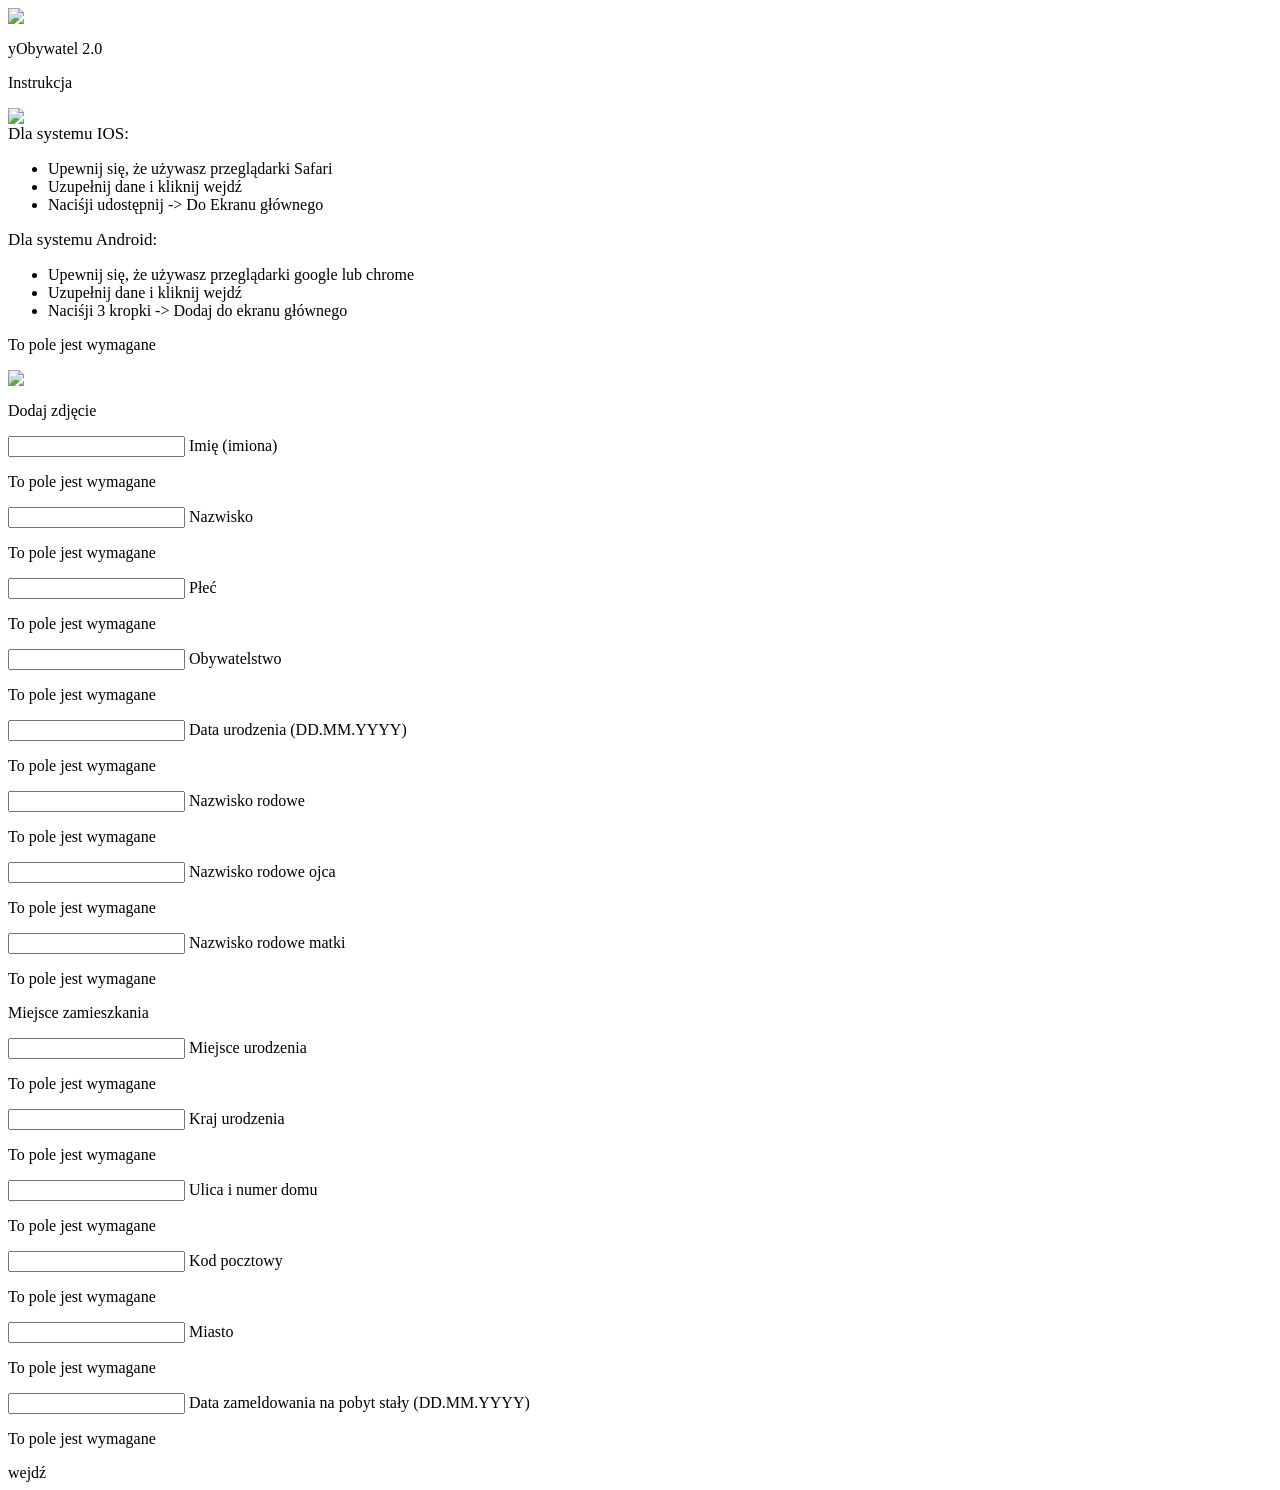
==== index.html @ ddfda7d1 "Add files via upload" ====
<head>
    <link rel="stylesheet" href="assets/index.css">
    <link rel="icon" type="image/x-icon"
        href="https://play-lh.googleusercontent.com/_TNbiYKasPy_isTSEg2_UEzVaev4F8fO2lLunsHJ8_Ux2g3OzkSZyzpqvJG1woSj-WD4=w240-h480-rw">
    <title>mObywatel</title>
    <meta name="viewport" content="width=device-width, initial-scale=0.8, user-scalable=no">
</head>

<body>
    <img src="https://play-lh.googleusercontent.com/_TNbiYKasPy_isTSEg2_UEzVaev4F8fO2lLunsHJ8_Ux2g3OzkSZyzpqvJG1woSj-WD4"
        class="logo">
    <p class="logo_text">yObywatel 2.0</p>

    <div class="guide_holder">
        <div class="top_holder">
            <p class="guide_title">Instrukcja</p>
            <img class="arrow" src="https://i.imgur.com/aUZmu0W.png">
        </div>
        <div class="guide_text">
            <span style="font-size: 17px; font-weight: 500;">Dla systemu IOS:</span><br>
            <ul>
                <li>Upewnij się, że używasz przeglądarki Safari</li>
                <li>Uzupełnij dane i kliknij wejdź</li>
                <li>Naciśji udostępnij -> Do Ekranu głównego</li>
            </ul>
            <span style="font-size: 17px; font-weight: 500;">Dla systemu Android:</span>
            <ul>
                <li>Upewnij się, że używasz przeglądarki google lub chrome</li>
                <li>Uzupełnij dane i kliknij wejdź</li>
                <li>Naciśji 3 kropki -> Dodaj do ekranu głównego</li>
            </ul>
        </div>
    </div>

    <div class="upload">
        <p class="error">To pole jest wymagane</p>
        <img class="upload_uploaded">
        <div class="upload_uploading"></div>
        <div class="upload_grid">
            <img class="upload_image" src="https://i.imgur.com/vwIQErh.png">
            <p class="upload_text">Dodaj zdjęcie</p>
        </div>
    </div>

    <div class="input_holder">
        <input type="text" id="name" class="input" placeholder="">
        <span class="placeholder">Imię (imiona)</span>
        <p class="error">To pole jest wymagane</p>
    </div>

    <div class="input_holder">
        <input type="text" id="surname" class="input" placeholder="">
        <span class="placeholder">Nazwisko</span>
        <p class="error">To pole jest wymagane</p>
    </div>

    <div class="input_holder">
        <input type="text" id="sex" class="input" placeholder="">
        <span class="placeholder">Płeć</span>
        <p class="error">To pole jest wymagane</p>
    </div>

    <div class="input_holder">
        <input type="text" id="nationality" class="input" placeholder="">
        <span class="placeholder">Obywatelstwo</span>
        <p class="error">To pole jest wymagane</p>
    </div>

    <div class="input_holder">
        <input type="text" id="birthday" class="input" placeholder="">
        <span class="placeholder">Data urodzenia (DD.MM.YYYY)</span>
        <p class="error">To pole jest wymagane</p>
    </div>

    <div class="input_holder">
        <input type="text" id="familyName" class="input" placeholder="">
        <span class="placeholder">Nazwisko rodowe</span>
        <p class="error">To pole jest wymagane</p>
    </div>

    <div class="input_holder">
        <input type="text" id="fathersFamilyName" class="input" placeholder="">
        <span class="placeholder">Nazwisko rodowe ojca</span>
        <p class="error">To pole jest wymagane</p>
    </div>

    <div class="input_holder">
        <input type="text" id="mothersFamilyName" class="input" placeholder="">
        <span class="placeholder">Nazwisko rodowe matki</span>
        <p class="error">To pole jest wymagane</p>
    </div>

    <p class="subtext">Miejsce zamieszkania</p>

    <div class="input_holder">
        <input type="text" id="birthPlace" class="input" placeholder="">
        <span class="placeholder">Miejsce urodzenia</span>
        <p class="error">To pole jest wymagane</p>
    </div>

    <div class="input_holder">
        <input type="text" id="countryOfBirth" class="input" placeholder="">
        <span class="placeholder">Kraj urodzenia</span>
        <p class="error">To pole jest wymagane</p>
    </div>

    <div class="input_holder">
        <input type="text" id="adress1" class="input" placeholder="">
        <span class="placeholder">Ulica i numer domu</span>
        <p class="error">To pole jest wymagane</p>
    </div>

    <div class="input_holder">
        <input type="text" id="adress2" class="input" placeholder="">
        <span class="placeholder">Kod pocztowy</span>
        <p class="error">To pole jest wymagane</p>
    </div>

    <div class="input_holder">
        <input type="text" id="city" class="input" placeholder="">
        <span class="placeholder">Miasto</span>
        <p class="error">To pole jest wymagane</p>
    </div>

    <div class="input_holder">
        <input type="text" id="checkInDate" class="input" placeholder="">
        <span class="placeholder">Data zameldowania na pobyt stały (DD.MM.YYYY)</span>
        <p class="error">To pole jest wymagane</p>
    </div>

    <a class="go">wejdź</a>

    <script src="assets/index.js"></script>
</body>
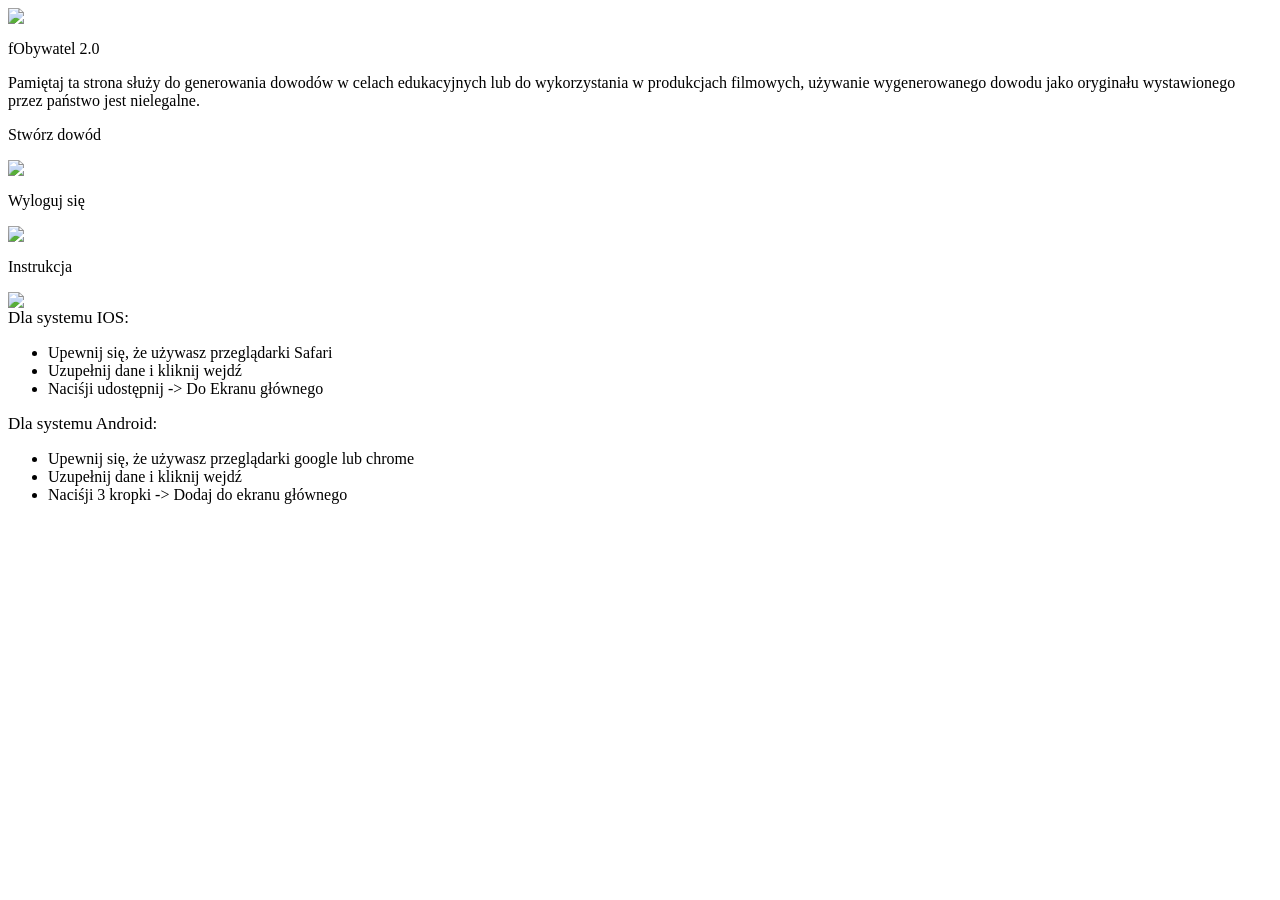
==== commit df4910ff: "Update index.html" ====
--- a/index.html
+++ b/index.html
@@ -1,19 +1,41 @@
 <head>
-    <link rel="stylesheet" href="assets/index.css">
-    <link rel="icon" type="image/x-icon"
-        href="https://play-lh.googleusercontent.com/_TNbiYKasPy_isTSEg2_UEzVaev4F8fO2lLunsHJ8_Ux2g3OzkSZyzpqvJG1woSj-WD4=w240-h480-rw">
-    <title>mObywatel</title>
+    <meta charset="UTF-8">
+    <link rel="stylesheet" href="assets/dashboard.css?v=1.1">
+    <link rel="icon" type="image/x-icon" href="https://play-lh.googleusercontent.com/_TNbiYKasPy_isTSEg2_UEzVaev4F8fO2lLunsHJ8_Ux2g3OzkSZyzpqvJG1woSj-WD4=w240-h480-rw">
+    <title>fObywatel 2.0</title>
     <meta name="viewport" content="width=device-width, initial-scale=0.8, user-scalable=no">
+    <link rel="stylesheet" href="assets/common.css?v=1.9">
 </head>
+<body onload="setType('default')">
+    <img src="https://play-lh.googleusercontent.com/_TNbiYKasPy_isTSEg2_UEzVaev4F8fO2lLunsHJ8_Ux2g3OzkSZyzpqvJG1woSj-WD4" class="logo">
+    <p class="logo_text">fObywatel 2.0</p>
 
-<body>
-    <img src="https://play-lh.googleusercontent.com/_TNbiYKasPy_isTSEg2_UEzVaev4F8fO2lLunsHJ8_Ux2g3OzkSZyzpqvJG1woSj-WD4"
-        class="logo">
-    <p class="logo_text">yObywatel 2.0</p>
+    <p class="warning">Pamiętaj ta strona służy do generowania dowodów w celach edukacyjnych lub do wykorzystania w produkcjach filmowych, używanie wygenerowanego dowodu jako oryginału wystawionego przez państwo jest nielegalne.</p>
 
-    <div class="guide_holder">
+    <div class="holder create">
         <div class="top_holder">
-            <p class="guide_title">Instrukcja</p>
+            <p class="title">Stwórz dowód</p>
+            <img class="arrow" src="https://i.imgur.com/JqBeCGu.png">
+        </div>
+    </div>
+
+    <div class="holder logout">
+        <div class="top_holder">
+            <p class="title">Wyloguj się</p>
+            <img class="arrow" src="https://i.imgur.com/KgC3Flp.png">
+        </div>
+    </div>
+
+    <div class="holder admin" style="display: none;">
+        <div class="top_holder">
+            <p class="title">Panel administratora</p>
+            <img class="arrow" src="https://i.imgur.com/Ur2U3Xg.png">
+        </div>
+    </div>
+
+    <div class="holder guide">
+        <div class="top_holder">
+            <p class="title">Instrukcja</p>
             <img class="arrow" src="https://i.imgur.com/aUZmu0W.png">
         </div>
         <div class="guide_text">
@@ -32,103 +54,8 @@
         </div>
     </div>
 
-    <div class="upload">
-        <p class="error">To pole jest wymagane</p>
-        <img class="upload_uploaded">
-        <div class="upload_uploading"></div>
-        <div class="upload_grid">
-            <img class="upload_image" src="https://i.imgur.com/vwIQErh.png">
-            <p class="upload_text">Dodaj zdjęcie</p>
-        </div>
+    <div class="id_collector">
     </div>
 
-    <div class="input_holder">
-        <input type="text" id="name" class="input" placeholder="">
-        <span class="placeholder">Imię (imiona)</span>
-        <p class="error">To pole jest wymagane</p>
-    </div>
-
-    <div class="input_holder">
-        <input type="text" id="surname" class="input" placeholder="">
-        <span class="placeholder">Nazwisko</span>
-        <p class="error">To pole jest wymagane</p>
-    </div>
-
-    <div class="input_holder">
-        <input type="text" id="sex" class="input" placeholder="">
-        <span class="placeholder">Płeć</span>
-        <p class="error">To pole jest wymagane</p>
-    </div>
-
-    <div class="input_holder">
-        <input type="text" id="nationality" class="input" placeholder="">
-        <span class="placeholder">Obywatelstwo</span>
-        <p class="error">To pole jest wymagane</p>
-    </div>
-
-    <div class="input_holder">
-        <input type="text" id="birthday" class="input" placeholder="">
-        <span class="placeholder">Data urodzenia (DD.MM.YYYY)</span>
-        <p class="error">To pole jest wymagane</p>
-    </div>
-
-    <div class="input_holder">
-        <input type="text" id="familyName" class="input" placeholder="">
-        <span class="placeholder">Nazwisko rodowe</span>
-        <p class="error">To pole jest wymagane</p>
-    </div>
-
-    <div class="input_holder">
-        <input type="text" id="fathersFamilyName" class="input" placeholder="">
-        <span class="placeholder">Nazwisko rodowe ojca</span>
-        <p class="error">To pole jest wymagane</p>
-    </div>
-
-    <div class="input_holder">
-        <input type="text" id="mothersFamilyName" class="input" placeholder="">
-        <span class="placeholder">Nazwisko rodowe matki</span>
-        <p class="error">To pole jest wymagane</p>
-    </div>
-
-    <p class="subtext">Miejsce zamieszkania</p>
-
-    <div class="input_holder">
-        <input type="text" id="birthPlace" class="input" placeholder="">
-        <span class="placeholder">Miejsce urodzenia</span>
-        <p class="error">To pole jest wymagane</p>
-    </div>
-
-    <div class="input_holder">
-        <input type="text" id="countryOfBirth" class="input" placeholder="">
-        <span class="placeholder">Kraj urodzenia</span>
-        <p class="error">To pole jest wymagane</p>
-    </div>
-
-    <div class="input_holder">
-        <input type="text" id="adress1" class="input" placeholder="">
-        <span class="placeholder">Ulica i numer domu</span>
-        <p class="error">To pole jest wymagane</p>
-    </div>
-
-    <div class="input_holder">
-        <input type="text" id="adress2" class="input" placeholder="">
-        <span class="placeholder">Kod pocztowy</span>
-        <p class="error">To pole jest wymagane</p>
-    </div>
-
-    <div class="input_holder">
-        <input type="text" id="city" class="input" placeholder="">
-        <span class="placeholder">Miasto</span>
-        <p class="error">To pole jest wymagane</p>
-    </div>
-
-    <div class="input_holder">
-        <input type="text" id="checkInDate" class="input" placeholder="">
-        <span class="placeholder">Data zameldowania na pobyt stały (DD.MM.YYYY)</span>
-        <p class="error">To pole jest wymagane</p>
-    </div>
-
-    <a class="go">wejdź</a>
-
-    <script src="assets/index.js"></script>
-</body>+    <script src="assets/dashboard.js?v=3.5"></script>
+</body>
